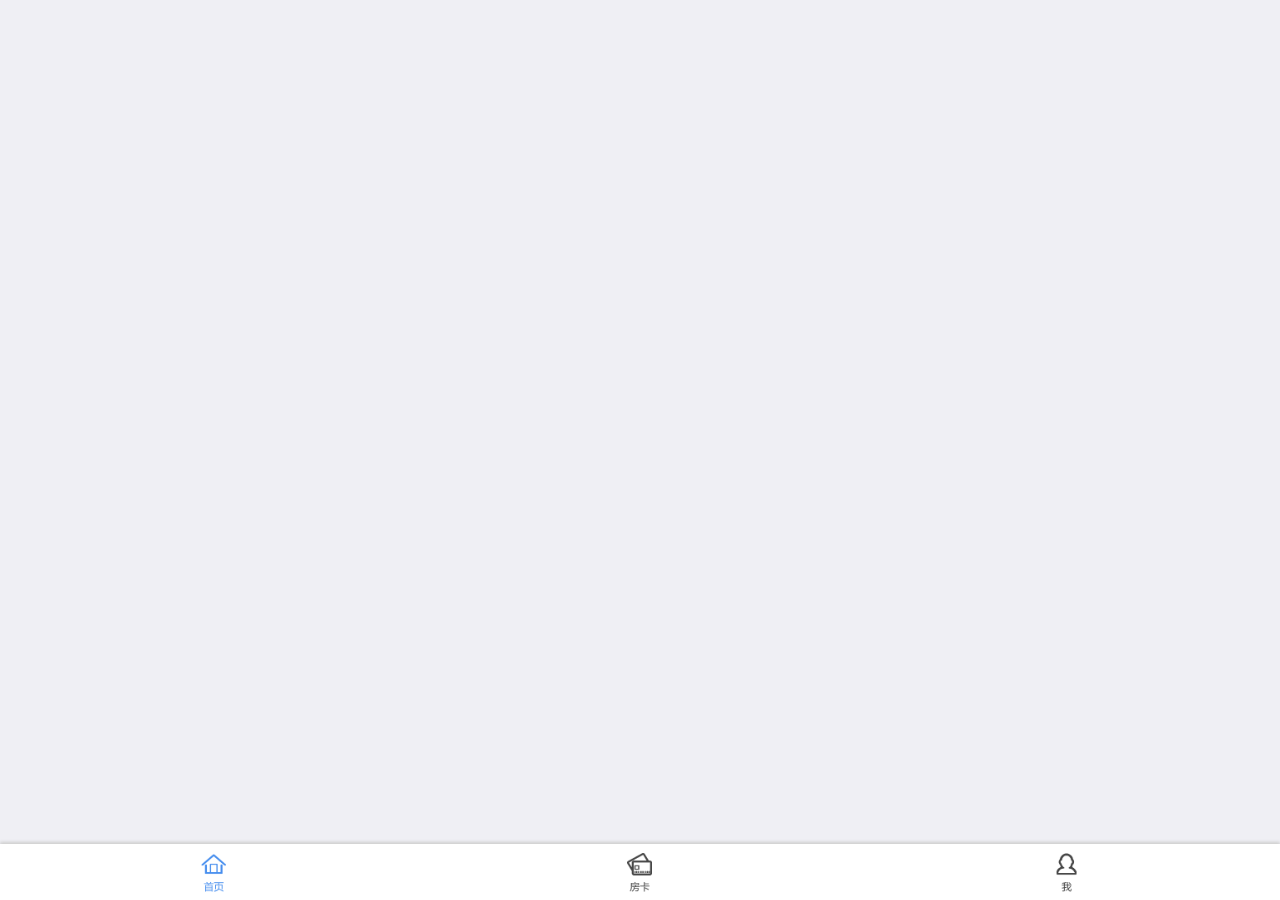
==== templates/index.html @ 460324ec "1" ====
<!DOCTYPE html>
<html>
	<head>
		<meta charset="utf-8">
		<title>主页</title>
		<meta name="viewport" content="width=device-width, initial-scale=1,maximum-scale=1,user-scalable=no">
		<meta name="apple-mobile-web-app-capable" content="yes">
		<meta name="apple-mobile-web-app-status-bar-style" content="black">
		<link rel="stylesheet" href="../css/mui.min.css">
		<link rel="stylesheet" href="../css/main.css">
		<style>
			.mui-bar-tab {background: #fff; height: 56px; -webkit-box-shadow: 0px -1px 3px #cecece; box-shadow: 0px -2px 3px #cecece;}
			.mui-bar-tab span {float: left; width: 33.33%; height: 100%;} 
			.mui-bar-tab span:nth-child(1) {background: url("../image/home_icon.png") no-repeat center; background-size: 25px;}
			.mui-bar-tab span:nth-child(2) {background: url("../image/card_icon.png") no-repeat center; background-size: 25px;}
			.mui-bar-tab span:nth-child(3) {background: url("../image/wo_icon.png") no-repeat center; background-size: 25px;}
			.mui-bar-tab span:nth-child(1).active {background: url("../image/home_icon_active.png") no-repeat center; background-size: 25px;}
			.mui-bar-tab span:nth-child(2).active {background: url("../image/card_icon_active.png") no-repeat center; background-size: 25px;}
			.mui-bar-tab span:nth-child(3).active {background: url("../image/wo_icon_active.png") no-repeat center; background-size: 25px;}
			
		</style>
	</head>
	<body>
		<nav class="mui-bar mui-bar-tab" id="tabbar" v-cloak>
			<span v-for="(nav,index) in navs" :class="{'active': active == index}" @click="active = index"></span>
		</nav>
		<script src="../js/mui.min.js"></script>
		<script src="../js/vue.min.js"></script>
		<script src="../js/public.js"></script>
		<script src="../js/jQuery.v2.1.4.js"></script>
		<script type="text/javascript" charset="utf-8">
			
		var vm = new Vue({
				el: "#tabbar",
				data: {
					active: 0,
					currentWebview: null,
					subWebview: [],
					navs: PAGE.sub,
				},
				created: function(){
					var _this = this;
					mui.init();
				
					mui.plusReady(function() {
//						plus.webview.currentWebview().addEventListener("loaded", function(){
	//						plus.webview.currentWebview().show();
//						}, false)
	//					plus.navigator.setFullscreen(false);
	//					plus.navigator.setStatusBarBackground("#fff");
//						_this.currentWebview = plus.webview.currentWebview();
						// 预加载子页面
//						PAGE.sub.forEach(function(item){
//							var sub = mui.preload(item)
//	//							_this.subWebview.push(sub);
//							_this.currentWebview.append(sub)
//							
//						});
						
						// 显示页面 
						// 显示主页面
						
						
						// 退出方案
//						(function($) {
//						    var main,
//						        backButtonPress = 0;
//						    $.plusReady(function(){
//						        main =  plus.android.runtimeMainActivity();
//						    });
//						    $.back = function() {
//						        backButtonPress++;
//						        if (backButtonPress > 1) {
//						            //退出
//						            //plus.runtime.quit();
//						            //后台
//						            main && main.moveTaskToBack(false);
//						        } else {
//						            plus.nativeUI.toast('再按一次返回桌面');
//						        }
//						        setTimeout(function() {
//						            backButtonPress = 0;
//						        }, 1000);
//						        return false;
//						    };
//						}(mui));
					})
				},
				watch: {
					"active": function(news, old){
						plus.webview.getWebviewById(PAGE.sub[old].id).hide();
						plus.webview.getWebviewById(PAGE.sub[news].id).show();
					}
				},
				methods: {
					
				},
				
			});



		</script>
	</body>

</html>
---- css/main.css ----
/*公共头部样式*/
.mui-bar-nav {background-color: #fff; -webkit-box-shadow: none;-webkit-box-shadow: none;}
.mui-bar-nav h1{color: #2a2a2a;}
/*个人中心*/
.user_wrap {background-color: #fff; padding: 10px 10px 0;} 
.user_wrap .pic {position: absolute; margin-top: 2px; width: 70px; height: 70px; border-radius: 50%; overflow: hidden; border: 2px solid #fff;}
.info_wrap {margin-left: 88px; font-size: 16px;}
.info_wrap div {position: relative; height: 24px; line-height: 24px;} 
.info_wrap .name {font-size: 16px; color: #2a2a2a;}
.info_wrap .userid{padding-left: 20px; color: #2a2a2a; background: url("../image/id-icon.png") no-repeat 0 center; background-size: 16px;}
.info_wrap .phone{padding-left: 20px; color: #2a2a2a; background: url("../image/phone-icon.png") no-repeat 2px center; background-size: 15px;}
.info_wrap div button {float: right; padding: 2px 8px; margin-right: 10px;}
.userother {padding: 15px 0;}
.userother div {float: left;  text-align: center; width: 50%; font-size: 16px; color: #2a2a2a; }
.userother div span {padding-left: 24px; text-align: left; color: #2a2a2a; background: url("../image/card-icon.png") no-repeat 0 center; background-size: 22px;}
.userother div:nth-child(1) {border-right: 1px solid #a15854;}
.userother div:nth-child(2) span {background: url("../image/gift-icon.png") no-repeat 2px center; background-size: 20px;}
.mui-table-view-cell {padding: 10px; font-size: 16px; color: #2a2a2a;}

/*input*/
/*.mui-input-row input {height:40px; border: 1px solid rgba(0,0,0,0.2) !important; margin: 10px 0 0 0;}*/
.from_wrap {padding: 20px 0; font-family: "微软雅黑"; color: #2a2a2a;}
.from_wrap .cell {position: relative; font-size: 14px; padding: 0 10px; margin-bottom: 10px;}
.from_wrap .cell > * {float: left;}
.from_wrap .cell label {float: left; width: 28%; height: 40px; line-height: 40px; font-size: 16px; text-align: center; }
.from_wrap .cell input {float: left; width: 72%; height: 40px; font-size: 16px; text-indent: 8px;}
.get_verify {width: 30%; height: 30px; line-height: 30px; font-size: 12px; margin-left: 2%; margin-top: 5px; text-align: center; background-color: #FFB400; color: #fff; border-radius: 4px;}
.clear_input {position: absolute; right: 5%; top: 50%; margin-top: -11px; width: 22px; height: 22px; background: url(../image/clear_input.png) no-repeat center; background-size: 100% 100%;}
.open_address_list {position: absolute; right: 5%; top: 50%; margin-top: -11px; width: 22px; height: 22px; background: url(../image/address_list_icon.png) no-repeat center; background-size: 100% 100%;}

/*列表*/
.recharge_type {width: 100%; padding: 30px 10px 10px; background-color: #fff; font-size: 16px; color: #2a2a2a;}
.recharge_wrap {background-color: #fff; padding: 0 12px;}
.recharge_wrap .mui-btn-outlined {padding: 12px 25px; font-size: 18px;}
.recharge_wrap .mui-btn-outlined span {float: left;}
.recharge_wrap .mui-btn-outlined em {float: right;}
.recharge_wrap .mui-btn-outlined:nth-last-child(1) {margin-bottom: 0 !important;}
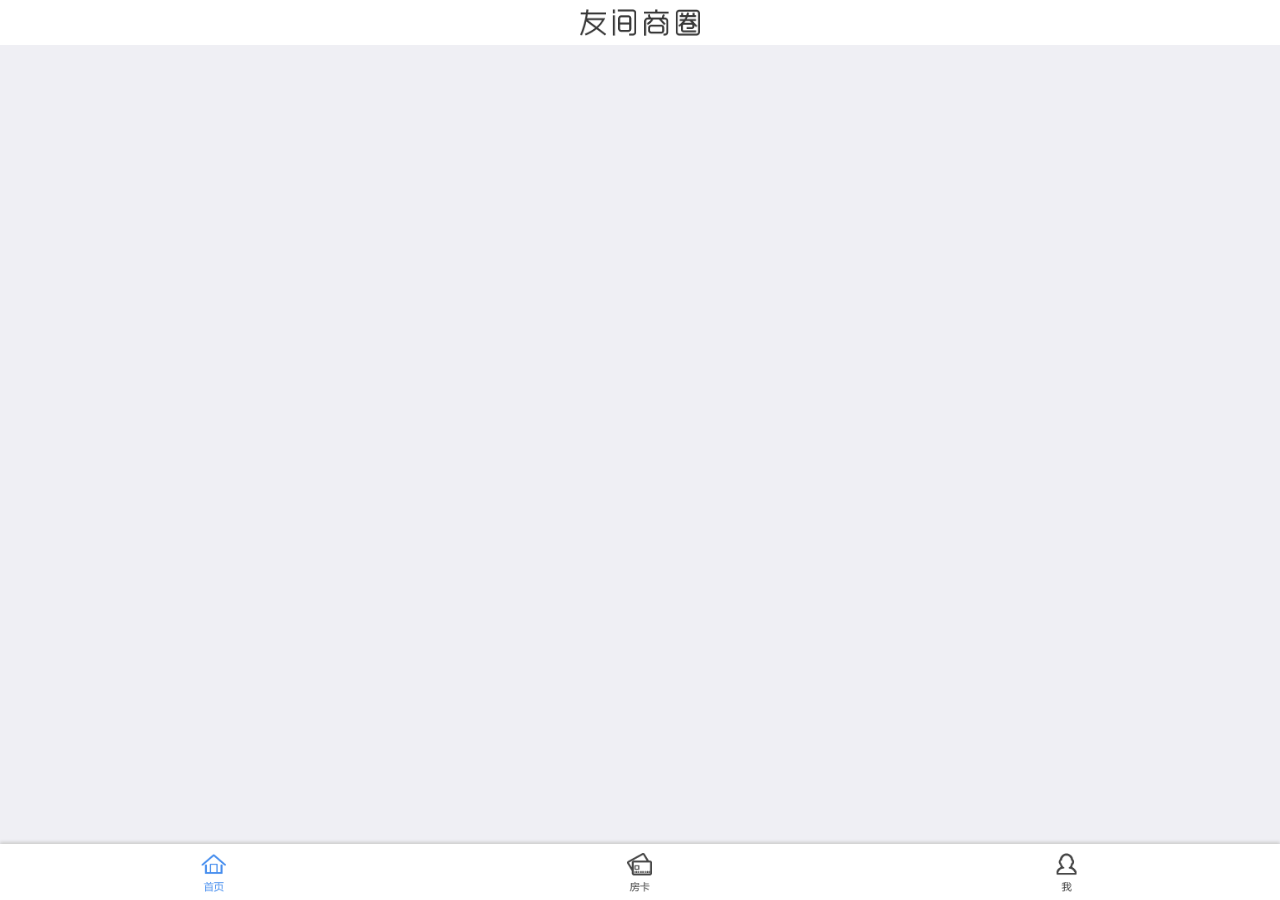
==== commit 62d5fa69: "1" ====
--- a/templates/index.html
+++ b/templates/index.html
@@ -9,6 +9,8 @@
 		<link rel="stylesheet" href="../css/mui.min.css">
 		<link rel="stylesheet" href="../css/main.css">
 		<style>
+			.home_title {height: 100%;background: url("../image/home_title.png") no-repeat center;background-size: 120px;}
+			
 			.mui-bar-tab {background: #fff; height: 56px; -webkit-box-shadow: 0px -1px 3px #cecece; box-shadow: 0px -2px 3px #cecece;}
 			.mui-bar-tab span {float: left; width: 33.33%; height: 100%;} 
 			.mui-bar-tab span:nth-child(1) {background: url("../image/home_icon.png") no-repeat center; background-size: 25px;}
@@ -21,9 +23,24 @@
 		</style>
 	</head>
 	<body>
-		<nav class="mui-bar mui-bar-tab" id="tabbar" v-cloak>
-			<span v-for="(nav,index) in navs" :class="{'active': active == index}" @click="active = index"></span>
-		</nav>
+		<div id="wrap" v-cloak>
+			<header class="mui-bar mui-bar-nav" v-if="active == 0">
+				<h1 id="title" class="mui-title home_title"></h1>
+			</header>
+			<header class="mui-bar mui-bar-nav" v-if="active == 1">
+				<h1 id="title" class="mui-title">购买房卡</h1>
+			</header>
+			<header class="mui-bar mui-bar-nav" v-if="active == 2">
+				<h1 id="title" class="mui-title">个人中心</h1>
+			</header>
+			
+			<nav class="mui-bar mui-bar-tab" id="tabbar" >
+				<span v-for="(nav,index) in navs" :class="{'active': active == index}" @click="active = index"></span>
+				<!--<span class="active" url="tab-home.html"></span>
+				<span url="tab-card.html"></span>
+				<span url="tab-user.html"></span>-->
+			</nav>
+		</div>
 		<script src="../js/mui.min.js"></script>
 		<script src="../js/vue.min.js"></script>
 		<script src="../js/public.js"></script>
@@ -31,7 +48,7 @@
 		<script type="text/javascript" charset="utf-8">
 			
 		var vm = new Vue({
-				el: "#tabbar",
+				el: "#wrap",
 				data: {
 					active: 0,
 					currentWebview: null,
@@ -41,49 +58,30 @@
 				created: function(){
 					var _this = this;
 					mui.init();
-				
 					mui.plusReady(function() {
-//						plus.webview.currentWebview().addEventListener("loaded", function(){
-	//						plus.webview.currentWebview().show();
-//						}, false)
-	//					plus.navigator.setFullscreen(false);
-	//					plus.navigator.setStatusBarBackground("#fff");
-//						_this.currentWebview = plus.webview.currentWebview();
-						// 预加载子页面
-//						PAGE.sub.forEach(function(item){
-//							var sub = mui.preload(item)
-//	//							_this.subWebview.push(sub);
-//							_this.currentWebview.append(sub)
-//							
-//						});
-						
-						// 显示页面 
-						// 显示主页面
-						
-						
 						// 退出方案
-//						(function($) {
-//						    var main,
-//						        backButtonPress = 0;
-//						    $.plusReady(function(){
-//						        main =  plus.android.runtimeMainActivity();
-//						    });
-//						    $.back = function() {
-//						        backButtonPress++;
-//						        if (backButtonPress > 1) {
-//						            //退出
-//						            //plus.runtime.quit();
-//						            //后台
-//						            main && main.moveTaskToBack(false);
-//						        } else {
-//						            plus.nativeUI.toast('再按一次返回桌面');
-//						        }
-//						        setTimeout(function() {
-//						            backButtonPress = 0;
-//						        }, 1000);
-//						        return false;
-//						    };
-//						}(mui));
+//						plus.key.addEventListener('backbutton',function(){
+//							main.moveTaskToBack(false);
+//						},false)
+						_this.currentWebview = plus.webview.currentWebview();
+						if(mui.os.ios) return;
+					    var main =  plus.android.runtimeMainActivity();
+					    var backButtonPress = 0;
+					    mui.back = function() {
+					        backButtonPress++;
+					        if (backButtonPress > 1) {
+					            //退出
+					            plus.runtime.quit();
+					            //后台
+//					            main && main.moveTaskToBack(false);
+					        } else {
+					            plus.nativeUI.toast('再按一次返回桌面');
+					        }
+					        setTimeout(function() {
+					            backButtonPress = 0;
+					        }, 1000);
+					        return false;
+					    };
 					})
 				},
 				watch: {
--- a/css/main.css
+++ b/css/main.css
@@ -3,9 +3,9 @@
 .mui-bar-nav h1{color: #2a2a2a;}
 /*个人中心*/
 .user_wrap {background-color: #fff; padding: 10px 10px 0;} 
-.user_wrap .pic {position: absolute; margin-top: 2px; width: 70px; height: 70px; border-radius: 50%; overflow: hidden; border: 2px solid #fff;}
-.info_wrap {margin-left: 88px; font-size: 16px;}
-.info_wrap div {position: relative; height: 24px; line-height: 24px;} 
+.user_wrap .pic {position: absolute; margin-top: 2px; width: 80px; height: 80px; border-radius: 50%; overflow: hidden; border: 2px solid #fff;}
+.info_wrap {margin-left: 100px; font-size: 16px;}
+.info_wrap div {position: relative; height: 28px; line-height: 28px;} 
 .info_wrap .name {font-size: 16px; color: #2a2a2a;}
 .info_wrap .userid{padding-left: 20px; color: #2a2a2a; background: url("../image/id-icon.png") no-repeat 0 center; background-size: 16px;}
 .info_wrap .phone{padding-left: 20px; color: #2a2a2a; background: url("../image/phone-icon.png") no-repeat 2px center; background-size: 15px;}
@@ -19,20 +19,22 @@
 
 /*input*/
 /*.mui-input-row input {height:40px; border: 1px solid rgba(0,0,0,0.2) !important; margin: 10px 0 0 0;}*/
-.from_wrap {padding: 20px 0; font-family: "微软雅黑"; color: #2a2a2a;}
-.from_wrap .cell {position: relative; font-size: 14px; padding: 0 10px; margin-bottom: 10px;}
+.from_wrap {padding: 20px 0; font-family: "微软雅黑"; color: #2a2a2a; background-color: #fff;}
+.from_wrap .cell {position: relative; font-size: 14px; padding: 0 8px 0 0px; margin-bottom: 10px;}
 .from_wrap .cell > * {float: left;}
 .from_wrap .cell label {float: left; width: 28%; height: 40px; line-height: 40px; font-size: 16px; text-align: center; }
 .from_wrap .cell input {float: left; width: 72%; height: 40px; font-size: 16px; text-indent: 8px;}
-.get_verify {width: 30%; height: 30px; line-height: 30px; font-size: 12px; margin-left: 2%; margin-top: 5px; text-align: center; background-color: #FFB400; color: #fff; border-radius: 4px;}
+.get_verify { height: 36px; line-height: 36px; font-size: 12px; margin-left: 2%; margin-top: 2px; text-align: center; background-color: #FFB400; color: #fff; border-radius: 4px;}
 .clear_input {position: absolute; right: 5%; top: 50%; margin-top: -11px; width: 22px; height: 22px; background: url(../image/clear_input.png) no-repeat center; background-size: 100% 100%;}
 .open_address_list {position: absolute; right: 5%; top: 50%; margin-top: -11px; width: 22px; height: 22px; background: url(../image/address_list_icon.png) no-repeat center; background-size: 100% 100%;}
 
 /*列表*/
 .recharge_type {width: 100%; padding: 30px 10px 10px; background-color: #fff; font-size: 16px; color: #2a2a2a;}
-.recharge_wrap {background-color: #fff; padding: 0 12px;}
+.recharge_wrap {background-color: #fff; padding: 12px 12px;}
 .recharge_wrap .mui-btn-outlined {padding: 12px 25px; font-size: 18px;}
 .recharge_wrap .mui-btn-outlined span {float: left;}
 .recharge_wrap .mui-btn-outlined em {float: right;}
 .recharge_wrap .mui-btn-outlined:nth-last-child(1) {margin-bottom: 0 !important;}
-			
+
+/* YUDI 弹窗*/
+.confirm-bd {font-size: 20px !important; line-height: normal;}
